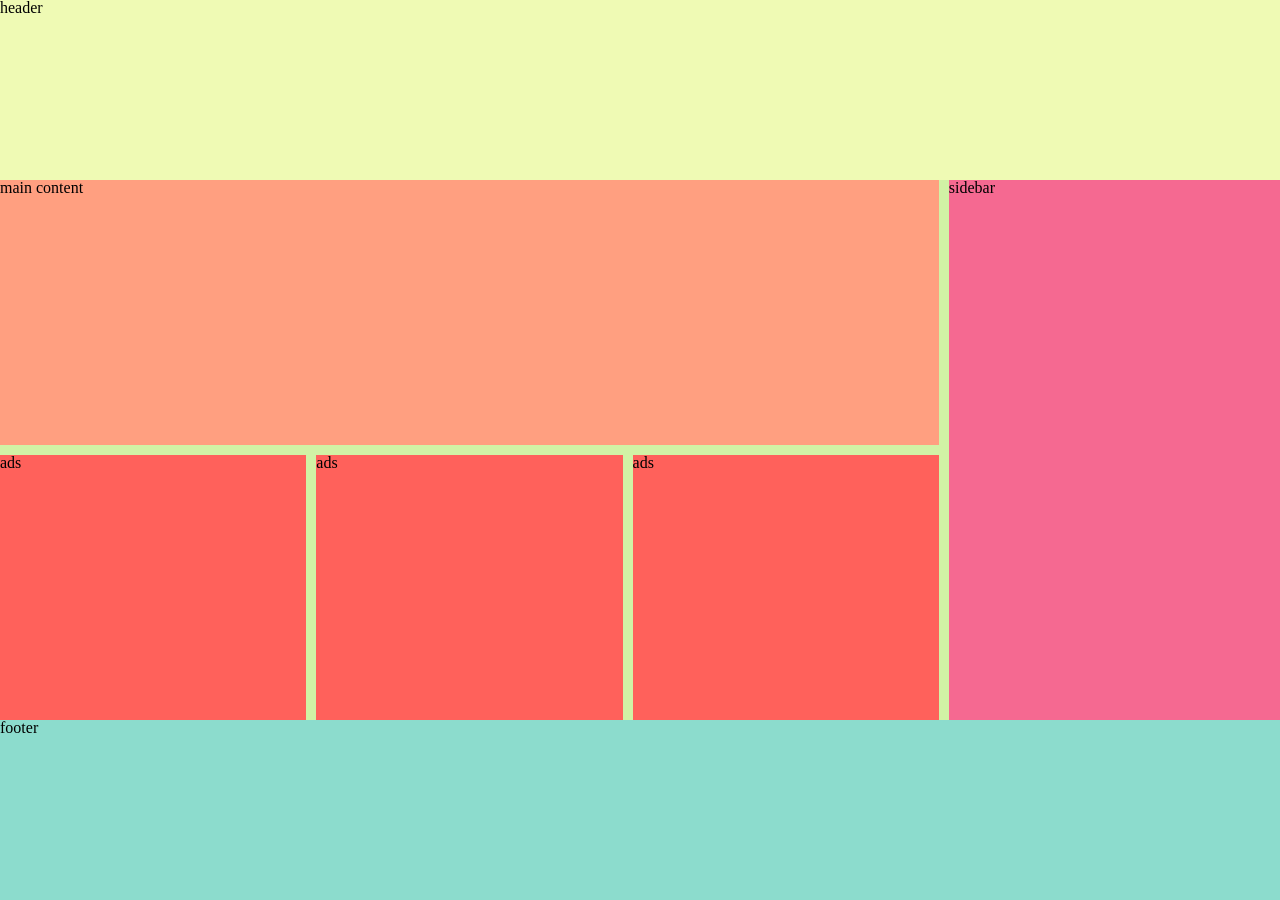
==== index.html @ 9dc2e064 "Add files via upload" ====
<html>
  <head>
    <link rel="stylesheet" href="stylesheet.css">
  </head>
  <body>
    <header>
    </header>
    <main>
      <aside class="sidebar">
      </aside>
      <section class="content">
      </section>
      <section class="ads">
        <div></div>
        <div></div>
        <div></div>
      </section>
    </main>
    <footer>
    </footer>
  </body>
</html>
---- stylesheet.css ----
/* http://meyerweb.com/eric/tools/css/reset/ 
   v2.0 | 20110126
   License: none (public domain)
*/

html, body, div, span, applet, object, iframe,
h1, h2, h3, h4, h5, h6, p, blockquote, pre,
a, abbr, acronym, address, big, cite, code,
del, dfn, em, img, ins, kbd, q, s, samp,
small, strike, strong, sub, sup, tt, var,
b, u, i, center,
dl, dt, dd, ol, ul, li,
fieldset, form, label, legend,
table, caption, tbody, tfoot, thead, tr, th, td,
article, aside, canvas, details, embed, 
figure, figcaption, footer, header, hgroup, 
menu, nav, output, ruby, section, summary,
time, mark, audio, video {
	margin: 0;
	padding: 0;
	border: 0;
	font-size: 100%;
	font: inherit;
	vertical-align: baseline;
}
/* HTML5 display-role reset for older browsers */
article, aside, details, figcaption, figure, 
footer, header, hgroup, menu, nav, section {
	display: block;
}
body {
	line-height: 1;
}
ol, ul {
	list-style: none;
}
blockquote, q {
	quotes: none;
}
blockquote:before, blockquote:after,
q:before, q:after {
	content: '';
	content: none;
}
table {
	border-collapse: collapse;
	border-spacing: 0;
}

/*  
   BEGIN LAYOUT CSS
*/

body{
  min-height: 100vh;
  background: #FFC48C;
}

header{
  background: #EFFAB4;
  min-height: 20vh;
}

header:after{
  content: 'header';
}

main{
  display: grid;
  grid-template-areas: 
                      "main main main  sidebar"
                      "ads ads ads  sidebar";
  background: #D1F2A5;
  min-height: 60vh;
  grid-gap: 10px;
}

section.content{
  grid-area: main;
  background: #FF9F80;
}

section.content:after{
  content: 'main content';
}

section.ads{
  grid-area: ads;
  display: grid;
  grid-template-columns: repeat(3, 1fr);
  grid-template-rows: repeat(1, 1fr);
  grid-gap: 10px;
}

section.ads div{
  background: #ff615b;
}

section.ads div:after{
  content: 'ads';
}

aside{
  grid-area: sidebar;
  background: #F56991;
}

aside:before{
  content: 'sidebar';
}

footer{
  background: #8CDCCD;
  min-height: 20vh;
}

footer:after{
  content: 'footer';
}
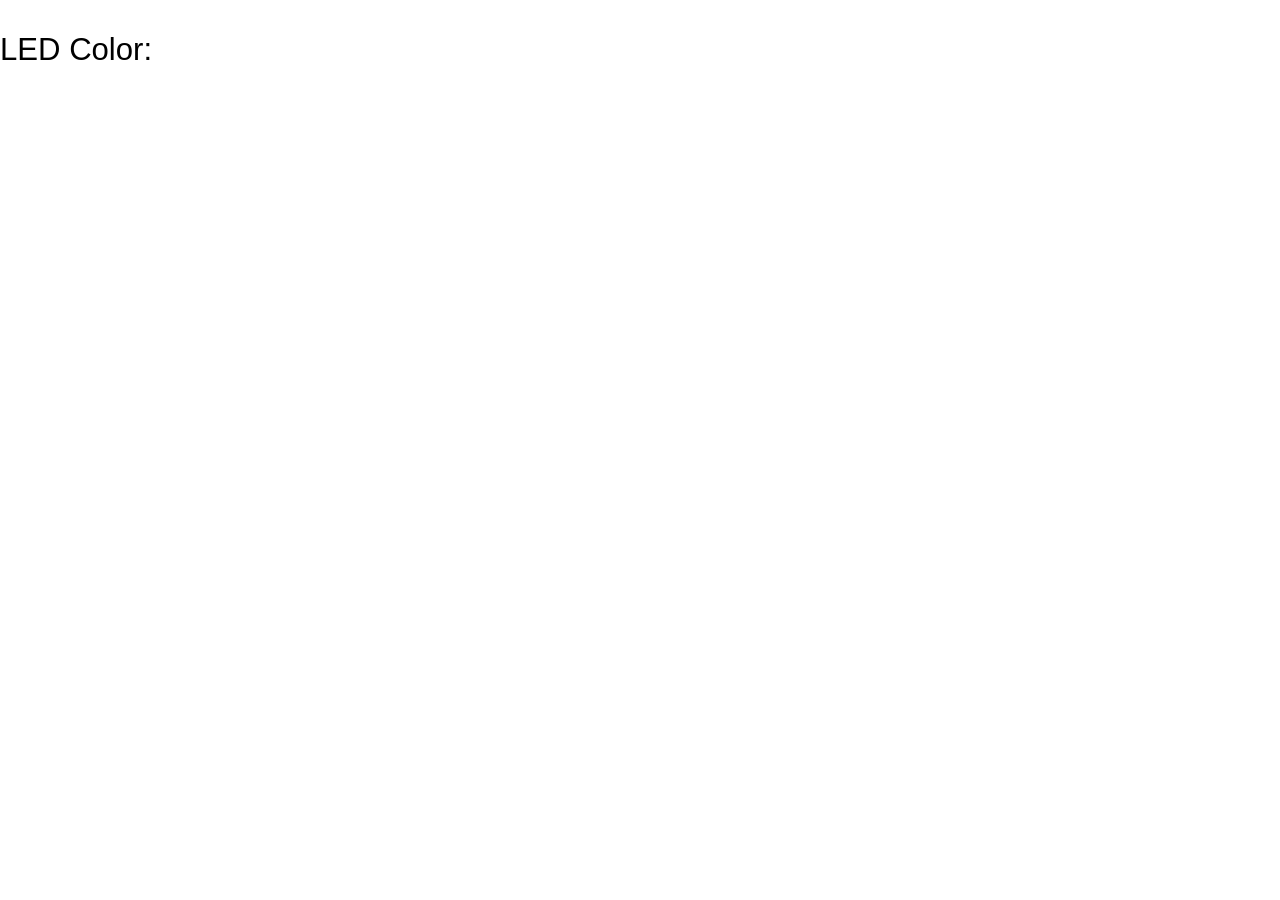
==== commit 978a7665: "Add files via upload" ====
--- a/index.html
+++ b/index.html
@@ -1,22 +1,23 @@
-<html>
-  <head>
-    <link rel="stylesheet" href="stylesheet.css">
-  </head>
-  <body>
-    <header>
-    </header>
-    <main>
-      <aside class="sidebar">
-      </aside>
-      <section class="content">
-      </section>
-      <section class="ads">
-        <div></div>
-        <div></div>
-        <div></div>
-      </section>
-    </main>
-    <footer>
-    </footer>
-  </body>
+<!doctype html>
+
+<html lang="en">
+<head>
+  <meta charset="utf-8">
+
+  <title>Wearables</title>
+  <meta name="description" content="Final Project">
+  <meta name="author" content="Joanna Gammel and Chris Hansen">
+
+  <link rel="stylesheet" href="css/styles.css">
+  <script type="text/javascript" src="js/p5/p5.min.js"></script>
+  <script type="text/javascript" src="js/p5/p5.sound.min.js"></script>
+  <script type="text/javascript" src="js/main.js"></script>
+
+</head>
+
+<body>
+  <div id="output">
+    <h3>LED Color:</h3>
+  </div>
+</body>
 </html>
--- a/css/styles.css
+++ b/css/styles.css
@@ -0,0 +1,144 @@
+/* http://meyerweb.com/eric/tools/css/reset/ 
+   v2.0 | 20110126
+   License: none (public domain)
+*/
+
+html, body, div, span, applet, object, iframe,
+h1, h2, h3, h4, h5, h6, p, blockquote, pre,
+a, abbr, acronym, address, big, cite, code,
+del, dfn, em, img, ins, kbd, q, s, samp,
+small, strike, strong, sub, sup, tt, var,
+b, u, i, center,
+dl, dt, dd, ol, ul, li,
+fieldset, form, label, legend,
+table, caption, tbody, tfoot, thead, tr, th, td,
+article, aside, canvas, details, embed, 
+figure, figcaption, footer, header, hgroup, 
+menu, nav, output, ruby, section, summary,
+time, mark, audio, video {
+	margin: 0;
+	padding: 0;
+	border: 0;
+	font-size: 100%;
+	font: inherit;
+	vertical-align: baseline;
+}
+/* HTML5 display-role reset for older browsers */
+article, aside, details, figcaption, figure, 
+footer, header, hgroup, menu, nav, section {
+	display: block;
+}
+body {
+	line-height: 1;
+}
+ol, ul {
+	list-style: none;
+}
+blockquote, q {
+	quotes: none;
+}
+blockquote:before, blockquote:after,
+q:before, q:after {
+	content: '';
+	content: none;
+}
+table {
+	border-collapse: collapse;
+	border-spacing: 0;
+}
+
+/* TYPOGRAPHY */
+
+/*! Typebase.less v0.1.0 | MIT License */
+/* Setup */
+html {
+  /* Change default typefaces here */
+  font-family: serif;
+  font-size: 137.5%;
+  -webkit-font-smoothing: antialiased;
+}
+/* Copy & Lists */
+p {
+  line-height: 1.5rem;
+  margin-top: 1.5rem;
+  margin-bottom: 0;
+}
+ul,
+ol {
+  margin-top: 1.5rem;
+  margin-bottom: 1.5rem;
+}
+ul li,
+ol li {
+  line-height: 1.5rem;
+}
+ul ul,
+ol ul,
+ul ol,
+ol ol {
+  margin-top: 0;
+  margin-bottom: 0;
+}
+blockquote {
+  line-height: 1.5rem;
+  margin-top: 1.5rem;
+  margin-bottom: 1.5rem;
+}
+/* Headings */
+h1,
+h2,
+h3,
+h4,
+h5,
+h6 {
+  /* Change heading typefaces here */
+  font-family: sans-serif;
+  margin-top: 1.5rem;
+  margin-bottom: 0;
+  line-height: 1.5rem;
+}
+h1 {
+  font-size: 4.242rem;
+  line-height: 4.5rem;
+  margin-top: 3rem;
+}
+h2 {
+  font-size: 2.828rem;
+  line-height: 3rem;
+  margin-top: 3rem;
+}
+h3 {
+  font-size: 1.414rem;
+}
+h4 {
+  font-size: 0.707rem;
+}
+h5 {
+  font-size: 0.4713333333333333rem;
+}
+h6 {
+  font-size: 0.3535rem;
+}
+/* Tables */
+table {
+  margin-top: 1.5rem;
+  border-spacing: 0px;
+  border-collapse: collapse;
+}
+table td,
+table th {
+  padding: 0;
+  line-height: 33px;
+}
+/* Code blocks */
+code {
+  vertical-align: bottom;
+}
+/* Leading paragraph text */
+.lead {
+  font-size: 1.414rem;
+}
+/* Hug the block above you */
+.hug {
+  margin-top: 0;
+}
